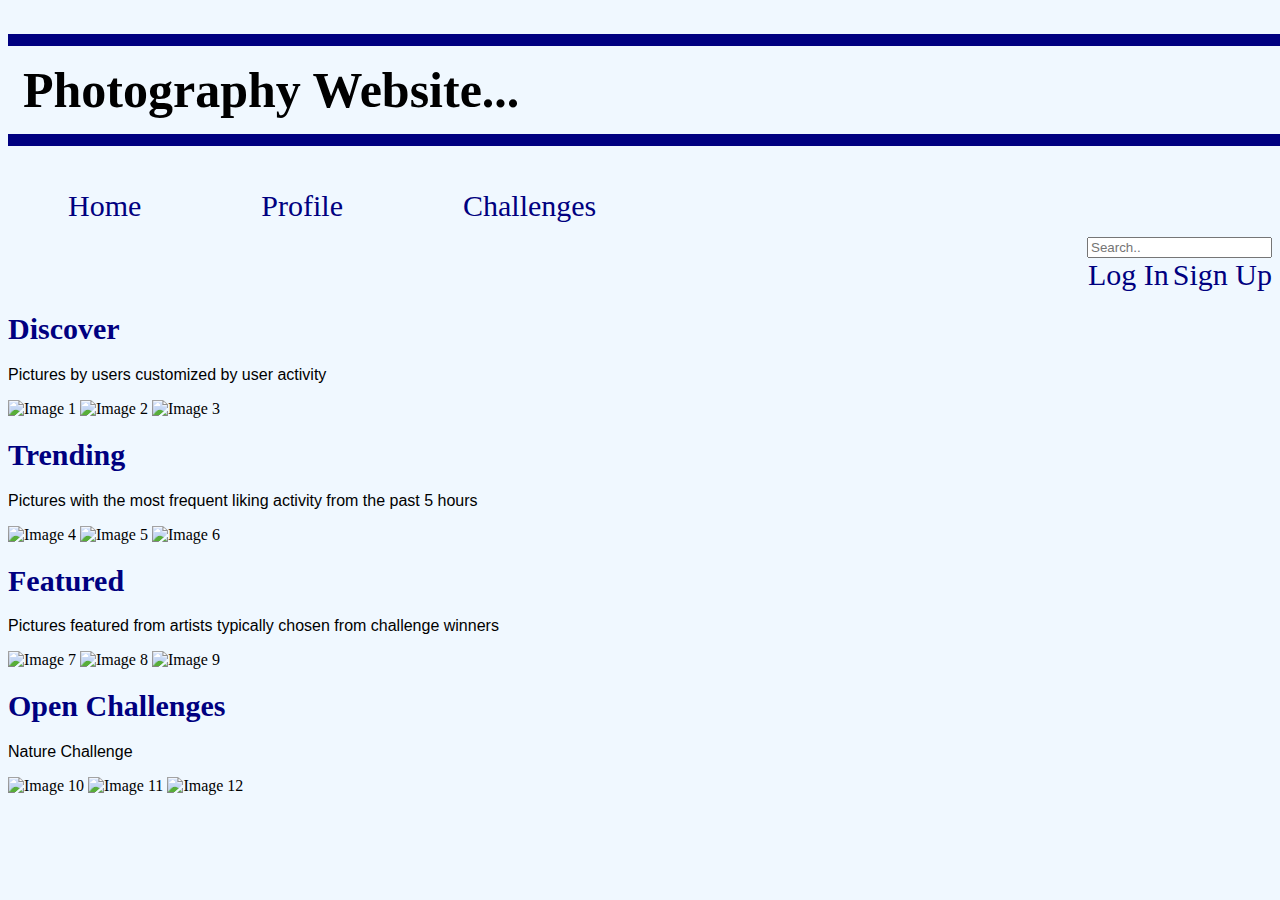
==== index.html @ d897cccd "1" ====
<!DOCTYPE html>
<html>
<head>
<meta charset="UTF-8"><title>
Index.html</title>
</head>
</html>


<html>

<head>
<link rel="stylesheet" type="text/css" href="Css/Homepage.css">
</head>


<h1>Photography Website...</h1>

    
    <div class="topnav2">
    <ul>
        <li><a href="index.html">Home</a></li>
        <li><a href="Scripts/Profile.html">Profile</a></li>
        <li><a href="Scripts/Challenges.html">Challenges</a></li>
    </ul>
    </div>

    
    <nav class="loginfo">
        <input type="text" placeholder="Search..">
    <br>
    <nav class="loginfo">
        <a href="Scripts/Sign%20Up.html">Log In</a>
        <a href="Scripts/Sign%20Up.html">Sign Up</a>
    </nav>
    </nav>



<h2><a href="Scripts/Discover.html">Discover</a></h2>
        <p>Pictures by users customized by user activity</p> 
        <img src="Pictures/IMG_4252.jpg" alt="Image 1" width=200 height=200>
        <img src="Pictures/IMG_0116.jpg" alt="Image 2" width=200 height=200>
        <img src="Pictures/DSC_1015.jpg" alt="Image 3" width=200 height=200>
    <br>


<h2><a href="Scripts/Trending.html">Trending</a></h2>
        <p>Pictures with the most frequent liking activity from the past 5 hours </p> 
        <img src="Pictures/IMG_9396.jpg" alt="Image 4" width=200 height=200>
        <img src="Pictures/IMG_9324.jpg" alt="Image 5" width=200 height=200>
        <img src="Pictures/DSC_0451.jpg" alt="Image 6" width=200 height=200>
    <br>
<h2><a href="Scripts/Featured.html">Featured</a></h2>
        <p>Pictures featured from artists typically chosen from challenge winners</p>
        <img src="Pictures/IMG_0410.jpg" alt="Image 7" width=200 height=200>
        <img src="Pictures/IMG_9504.jpg" alt="Image 8" width=200 height=200>
        <img src="Pictures/IMG_151j2.jpg" alt="Image 9" width=200 height=200>

<h2><a href="Scripts/Open%20Challenges.html">Open Challenges</a></h2>
    <P>Nature Challenge</P>
        <img src="Pictures/DSC_0510%202.NEF" alt="Image 10" width=200 height=200>
        <img src="Pictures/DSC_0515.NEF" alt="Image 11" width=200 height=200>
        <img src="Pictures/DSC_0997.NEF" alt="Image 12" width=200 height=200>



</html>
---- Css/Homepage.css ----
h1 {font-family: serif}
    h1 {font-size: 50px}
    h1 {width: 100%}
    h1 {padding:15px;}
    h1 {border-top: 12px solid navy}
    h1 {border-bottom: 12px solid navy}
    
    h2 {font-family:serif}
   
    p {font-family:sans-serif}
    p {width: 80%}
    
    body {background-color: aliceblue}
    
    a {font-size: 30px}
    a:link {color:navy}
    a:visited {color:navy}
    a:hover {color: skyblue}
    a {text-decoration: none}

    img {width: 30%}
    img {height: 30%}
    img:hover{width: 35%}
    img:hover{height: 35%}


    .loginfo {text-align: right}


    ul {
    list-style-type: none;
    margin: 0;
    padding: 0;
    overflow: hidden;
    background-color: aliceblue;}

    li {float: left;}

    li a {display: block;
    color: white;
    text-align: center;
    padding: 10px 60px;
    text-decoration: none;}

    li a:hover {
    background-color: black;}


    .topnav2 {
    position: relative;
    display: inline-block;}

    .dropdown-content {
    display: none;
    position: absolute;
    background-color: #f9f9f9;
    min-width: 160px;
    box-shadow: 0px 8px 16px 0px rgba(0,0,0,0.2);
    padding: 12px 16px;
    z-index: 1;}

    .topnav2:hover .dropdown-content {
    display: block;}
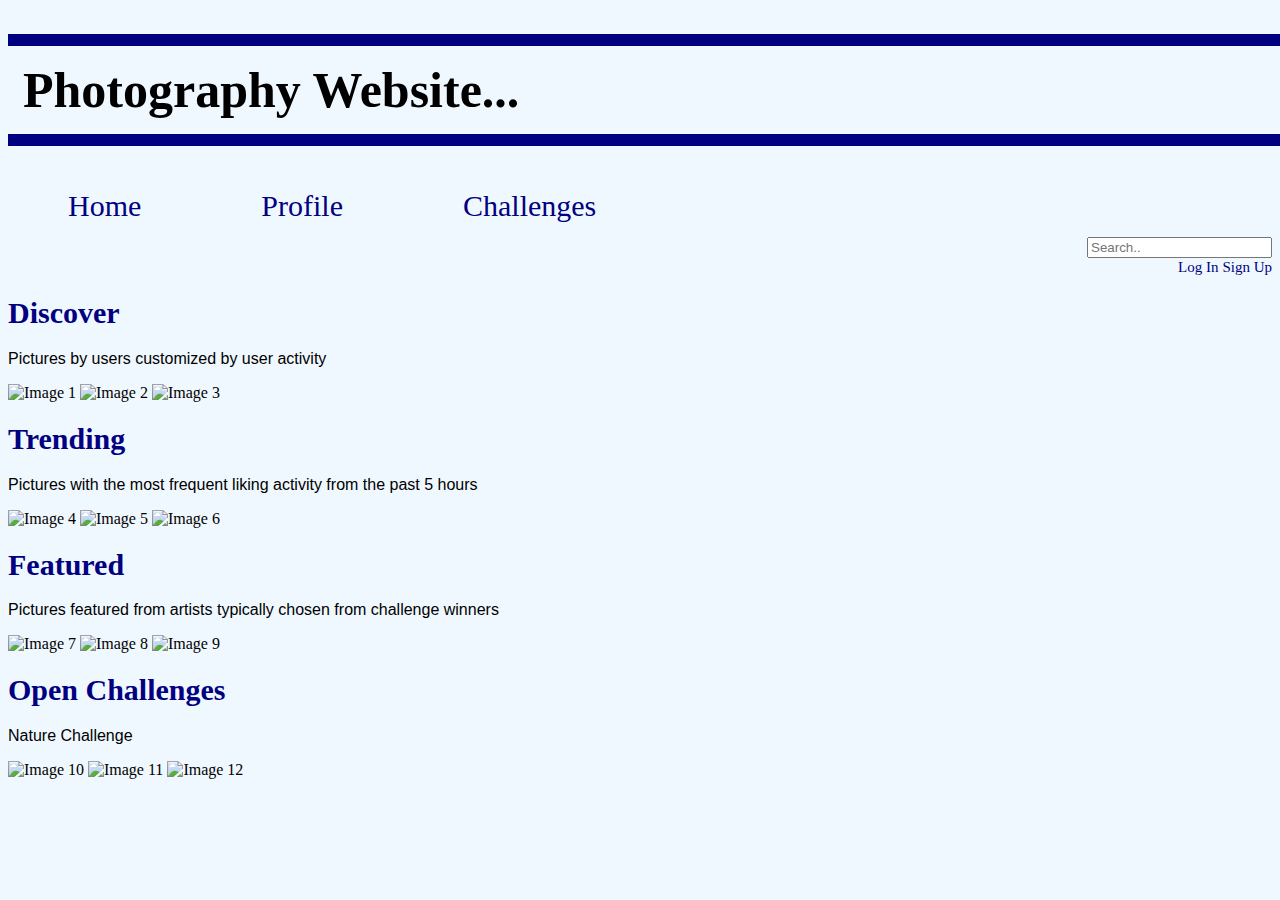
==== commit 2d5eca17: "1" ====
--- a/index.html
+++ b/index.html
@@ -59,11 +59,10 @@
 
 <h2><a href="Scripts/Open%20Challenges.html">Open Challenges</a></h2>
     <P>Nature Challenge</P>
-        <img src="Pictures/DSC_0510%202.NEF" alt="Image 10" width=200 height=200>
-        <img src="Pictures/DSC_0515.NEF" alt="Image 11" width=200 height=200>
-        <img src="Pictures/DSC_0997.NEF" alt="Image 12" width=200 height=200>
-
-
+        <img src="Pictures/DSC_0370.jpg" alt="Image 10" width=200 height=200>
+        <img src="Pictures/DSC_0004.jpg" alt="Image 11" width=200 height=200>
+        <img src="Pictures/DSC_0091.jpg" alt="Image 12" width=200 height=200>
+<br>
 
 </html>
 
--- a/Css/Homepage.css
+++ b/Css/Homepage.css
@@ -12,6 +12,10 @@
     
     body {background-color: aliceblue}
     
+
+    .loginfo {text-align: right}
+    .loginfo a {font-size: 15px}
+    
     a {font-size: 30px}
     a:link {color:navy}
     a:visited {color:navy}
@@ -23,8 +27,6 @@
     img:hover{width: 35%}
     img:hover{height: 35%}
 
-
-    .loginfo {text-align: right}
 
 
     ul {
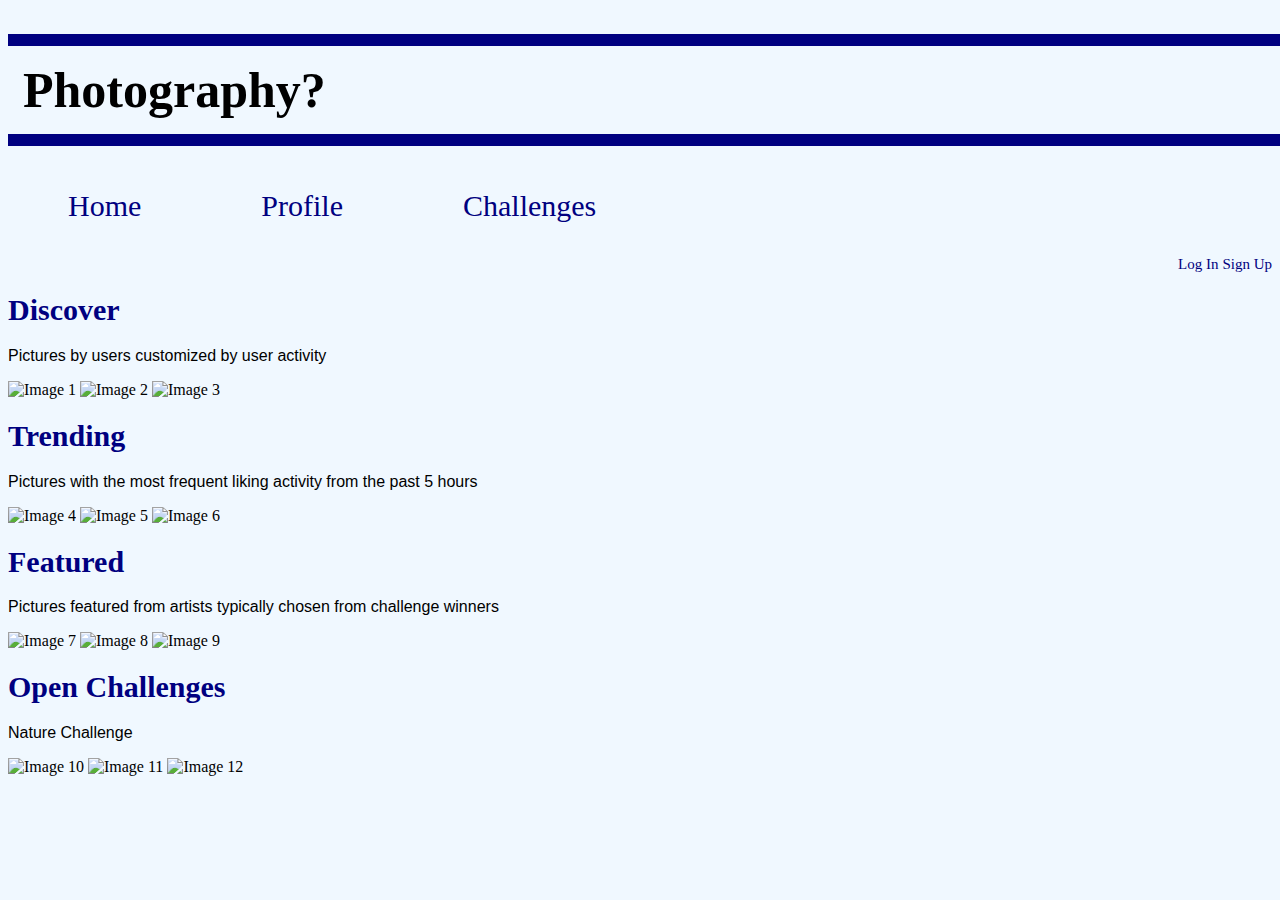
==== commit 1c299496: "Fixes" ====
--- a/index.html
+++ b/index.html
@@ -1,6 +1,16 @@
 <!DOCTYPE html>
 <html>
 <head>
+<!-- Global site tag (gtag.js) - Google Analytics -->
+<script async src="https://www.googletagmanager.com/gtag/js?id=UA-117284877-1"></script>
+<script>
+  window.dataLayer = window.dataLayer || [];
+  function gtag(){dataLayer.push(arguments);}
+  gtag('js', new Date());
+
+  gtag('config', 'UA-117284877-1');
+</script>
+
 <meta charset="UTF-8"><title>
 Index.html</title>
 </head>
@@ -14,7 +24,7 @@
 </head>
 
 
-<h1>Photography Website...</h1>
+<h1>Photography?</h1>
 
     
     <div class="topnav2">
@@ -26,14 +36,25 @@
     </div>
 
     
-    <nav class="loginfo">
-        <input type="text" placeholder="Search..">
+<nav class="loginfo">
+<script>
+  (function() {
+    var cx = '002568312905807693810:v9cv6jza77q';
+    var gcse = document.createElement('script');
+    gcse.type = 'text/javascript';
+    gcse.async = true;
+    gcse.src = 'https://cse.google.com/cse.js?cx=' + cx;
+    var s = document.getElementsByTagName('script')[0];
+    s.parentNode.insertBefore(gcse, s);
+  })();
+</script>
+<gcse:search></gcse:search>
     <br>
     <nav class="loginfo">
-        <a href="Scripts/Sign%20Up.html">Log In</a>
+        <a href="Scripts/Log%20In.html">Log In</a>
         <a href="Scripts/Sign%20Up.html">Sign Up</a>
     </nav>
-    </nav>
+</nav>
 
 
 
@@ -64,6 +85,7 @@
         <img src="Pictures/DSC_0091.jpg" alt="Image 12" width=200 height=200>
 <br>
 
+
 </html>
 
 
--- a/Css/Homepage.css
+++ b/Css/Homepage.css
@@ -4,7 +4,12 @@
     h1 {padding:15px;}
     h1 {border-top: 12px solid navy}
     h1 {border-bottom: 12px solid navy}
-    
+
+    .Mentor button{padding: 2%}
+    .Mentor button{font-size:20px}
+    .Mentor button{color:aliceblue}
+    .Mentor button{background-color:black}
+
     h2 {font-family:serif}
    
     p {font-family:sans-serif}
@@ -12,6 +17,12 @@
     
     body {background-color: aliceblue}
     
+    nav input   {width: 20&}
+    legend {font-size:15px}
+    form select {width: 30%}
+    form input {width: 60%}
+
+    Fieldset {width: 40%}
 
     .loginfo {text-align: right}
     .loginfo a {font-size: 15px}
@@ -63,6 +74,11 @@
 
     .topnav2:hover .dropdown-content {
     display: block;}
+    
+   
 
 
 
+
+
+
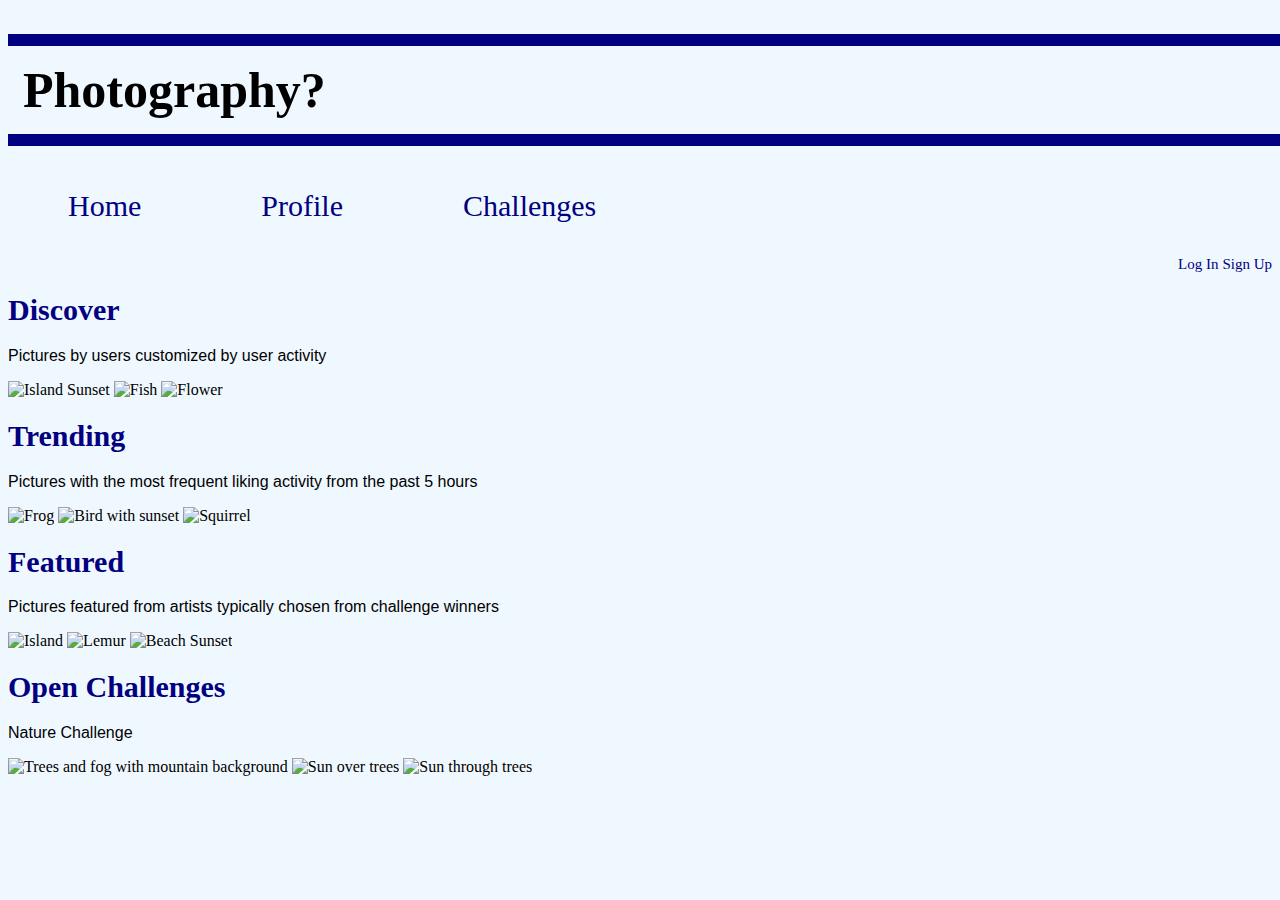
==== commit 9a8f28a4: "more changes" ====
--- a/index.html
+++ b/index.html
@@ -13,18 +13,19 @@
 
 <meta charset="UTF-8"><title>
 Index.html</title>
-</head>
-</html>
 
 
-<html>
 
-<head>
+
+
+
 <link rel="stylesheet" type="text/css" href="Css/Homepage.css">
 </head>
 
 
 <h1>Photography?</h1>
+
+
 
     
     <div class="topnav2">
@@ -39,7 +40,7 @@
 <nav class="loginfo">
 <script>
   (function() {
-    var cx = '002568312905807693810:v9cv6jza77q';
+    var cx = '002568312905807693810:wbbzl44nsay';
     var gcse = document.createElement('script');
     gcse.type = 'text/javascript';
     gcse.async = true;
@@ -60,32 +61,35 @@
 
 <h2><a href="Scripts/Discover.html">Discover</a></h2>
         <p>Pictures by users customized by user activity</p> 
-        <img src="Pictures/IMG_4252.jpg" alt="Image 1" width=200 height=200>
-        <img src="Pictures/IMG_0116.jpg" alt="Image 2" width=200 height=200>
-        <img src="Pictures/DSC_1015.jpg" alt="Image 3" width=200 height=200>
+        <img src="Pictures/IMG_4252.jpg" alt="Island Sunset" width=200 height=200>
+        <img src="Pictures/IMG_0116.jpg" alt="Fish" width=200 height=200>
+        <img src="Pictures/DSC_1015.jpg" alt="Flower" width=200 height=200>
     <br>
 
 
 <h2><a href="Scripts/Trending.html">Trending</a></h2>
         <p>Pictures with the most frequent liking activity from the past 5 hours </p> 
-        <img src="Pictures/IMG_9396.jpg" alt="Image 4" width=200 height=200>
-        <img src="Pictures/IMG_9324.jpg" alt="Image 5" width=200 height=200>
-        <img src="Pictures/DSC_0451.jpg" alt="Image 6" width=200 height=200>
+        <img src="Pictures/IMG_9396.jpg" alt="Frog" width=200 height=200>
+        <img src="Pictures/IMG_9324.jpg" alt="Bird with sunset" width=200 height=200>
+        <img src="Pictures/DSC_0451.jpg" alt="Squirrel" width=200 height=200>
     <br>
 <h2><a href="Scripts/Featured.html">Featured</a></h2>
         <p>Pictures featured from artists typically chosen from challenge winners</p>
-        <img src="Pictures/IMG_0410.jpg" alt="Image 7" width=200 height=200>
-        <img src="Pictures/IMG_9504.jpg" alt="Image 8" width=200 height=200>
-        <img src="Pictures/IMG_151j2.jpg" alt="Image 9" width=200 height=200>
+        <img src="Pictures/IMG_0410.jpg" alt="Island" width=200 height=200>
+        <img src="Pictures/IMG_9504.jpg" alt="Lemur" width=200 height=200>
+        <img src="Pictures/IMG_151j2.jpg" alt="Beach Sunset" width=200 height=200>
 
 <h2><a href="Scripts/Open%20Challenges.html">Open Challenges</a></h2>
     <P>Nature Challenge</P>
-        <img src="Pictures/DSC_0370.jpg" alt="Image 10" width=200 height=200>
-        <img src="Pictures/DSC_0004.jpg" alt="Image 11" width=200 height=200>
-        <img src="Pictures/DSC_0091.jpg" alt="Image 12" width=200 height=200>
+        <img src="Pictures/DSC_0370.jpg" alt="Trees and fog with mountain background" width=200 height=200>
+        <img src="Pictures/DSC_0004.jpg" alt="Sun over trees" width=200 height=200>
+        <img src="Pictures/DSC_0091.jpg" alt="Sun through trees" width=200 height=200>
 <br>
 
 
+   
+    
+    
 </html>
 
 
--- a/Css/Homepage.css
+++ b/Css/Homepage.css
@@ -75,10 +75,22 @@
     .topnav2:hover .dropdown-content {
     display: block;}
     
+     .topnav3 {
+    position: relative;
+    display: inline-block;}
+
+    .topnav3:hover .dropdown-content {
+    display: block;}
    
+.column button {padding: 1%}
+.column button {font-size: 15px}
+.column button {Color: black}
+.column button {Background-Color: aliceblue}
 
 
 
 
 
 
+
+
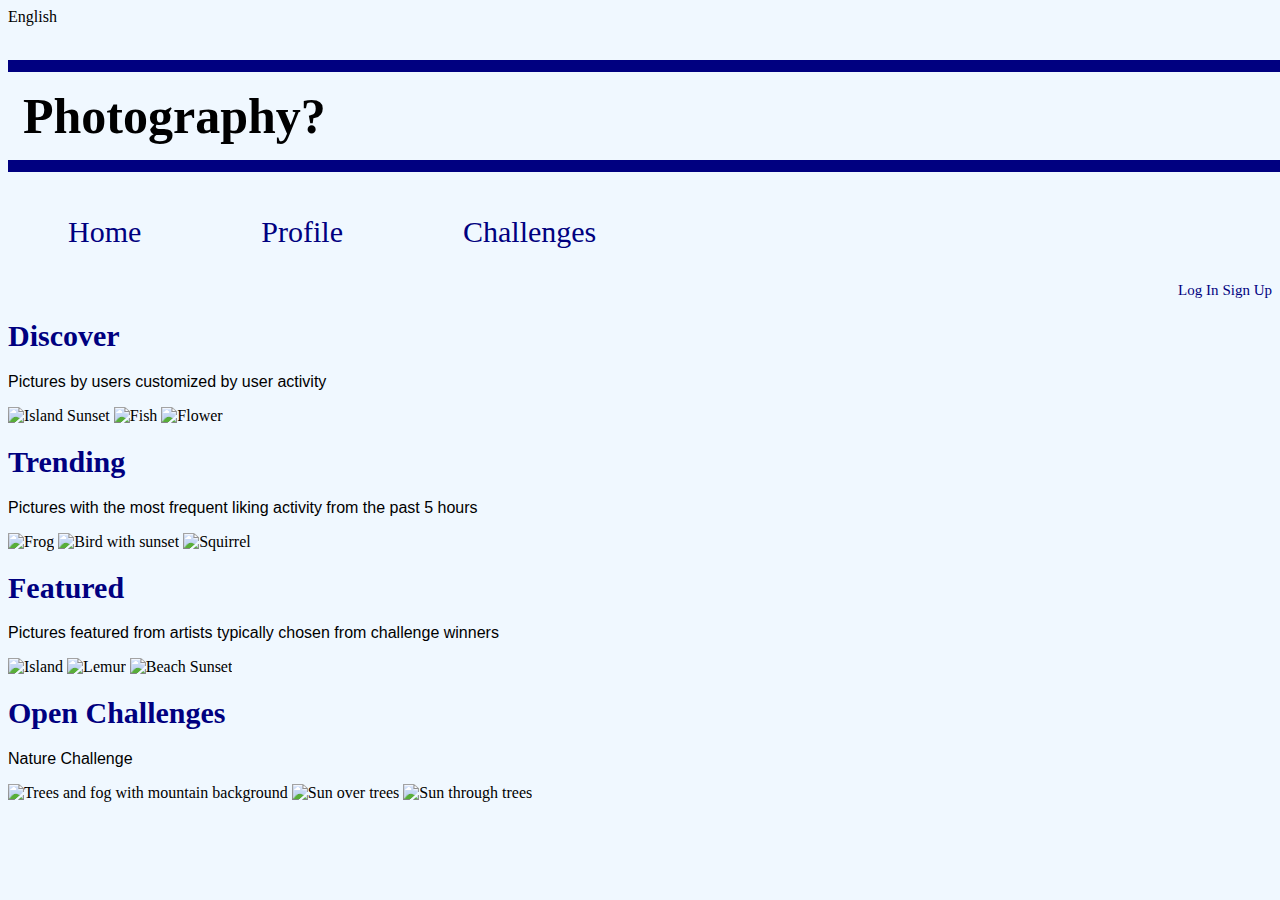
==== commit 9e9e641f: "1" ====
--- a/index.html
+++ b/index.html
@@ -15,7 +15,7 @@
 Index.html</title>
 
 
-
+<lang>English</lang>
 
 
 
--- a/Css/Homepage.css
+++ b/Css/Homepage.css
@@ -17,7 +17,7 @@
     
     body {background-color: aliceblue}
     
-    nav input   {width: 20&}
+    nav input   {width: 20%}
     legend {font-size:15px}
     form select {width: 30%}
     form input {width: 60%}
